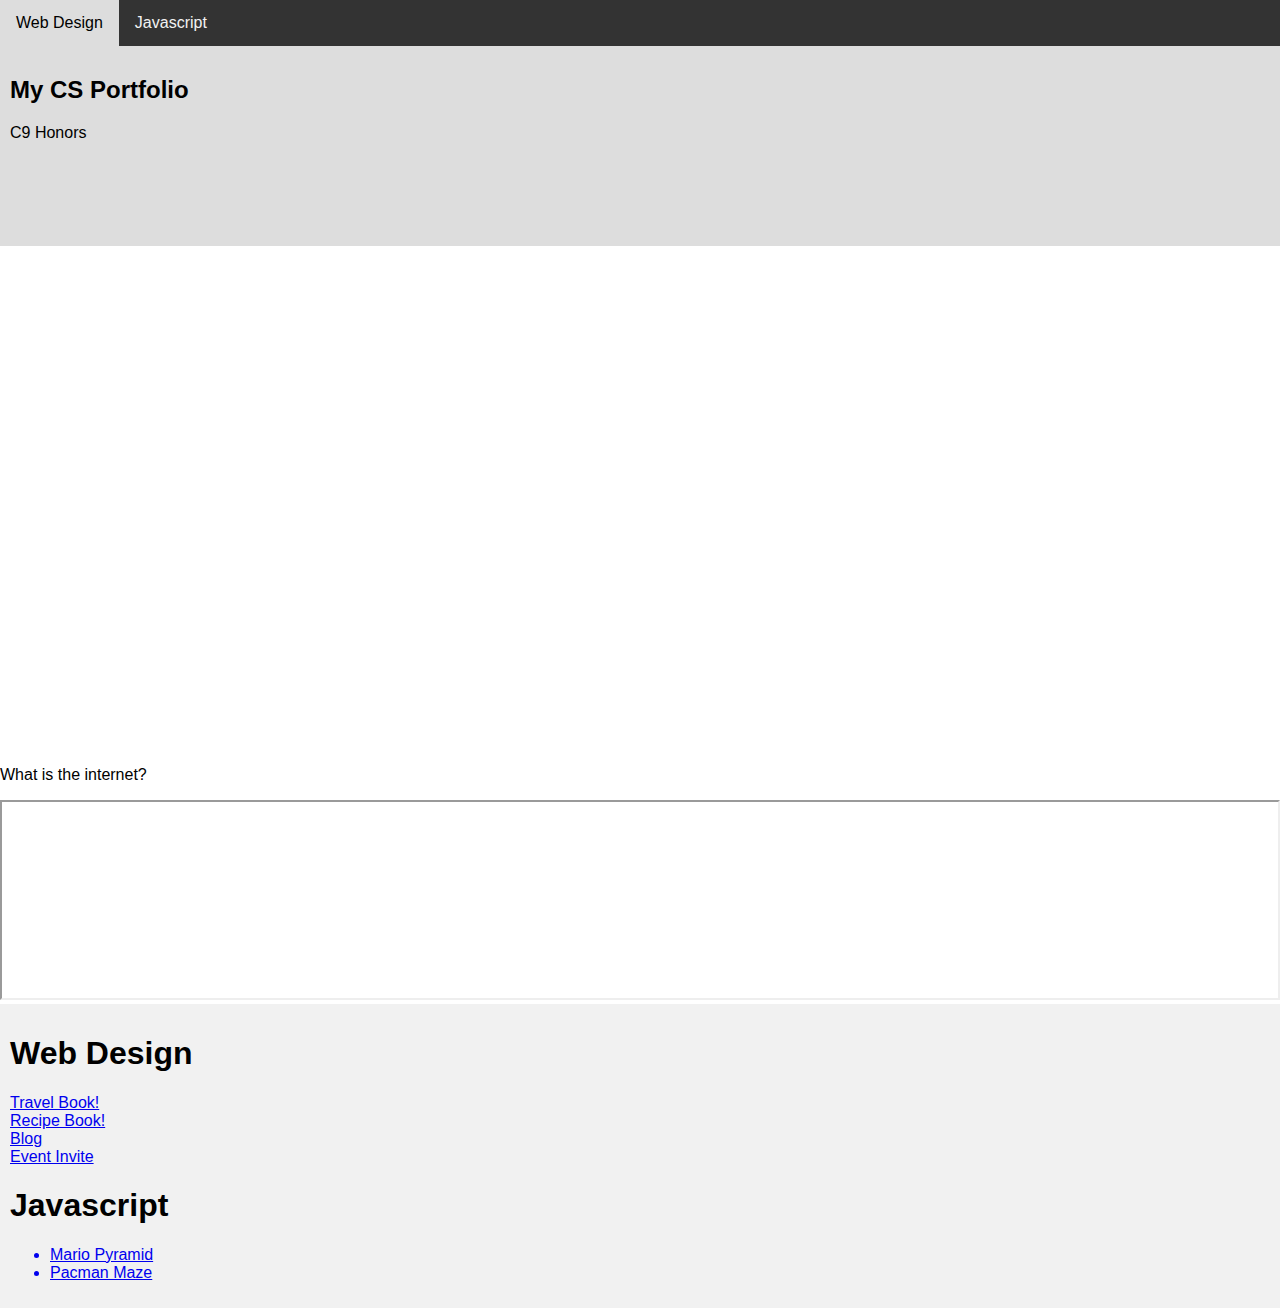
==== index.html @ 67dca35c "Update index.html" ====
<!DOCTYPE html>
<html>
  <head>
    <meta charset="utf-8">
    <meta name="viewport" content="width=device-width">
    <title>repl.it</title>
    <link href="style.css" rel="stylesheet" type="text/css" />
  </head>
  <body>
    <div class="topnav">
  <a href="#webdesign">Web Design</a>
  <a href="#javascript">Javascript</a>
  <a href="#"></a>
</div>

<div class="content">
  <h2>My CS Portfolio</h2>

  <p>
  C9 Honors
  </p>
</div>
<iframe src='https://cdn.knightlab.com/libs/timeline3/latest/embed/index.html?source=1jo8nqqQ0VKf8myssYtfJbTAF80yngxfiJtlL31CQAeU&font=Default&lang=en&initial_zoom=2&height=650' width='75%' height='500' webkitallowfullscreen mozallowfullscreen allowfullscreen frameborder='0'></iframe>
<br>
<p> What is the internet?
  </p>
<div> <iframe src="https://docs.google.com/document/d/e/2PACX-1vQ2sVOAlDCwhGMH06dfYENCIi66FFxV7EV4T9TyIyiMbVE8srBbjEP8rDsYg2pl34FU-h0Dz_BW45Nl/pub?embedded=true" width="100%" height="200"></iframe> </div>
<div class="footer">
  <h1>
    Web Design
    </h1
<ul id="webdesign">
<a href="travel.html" target="_blank"> <li> Travel Book! </li> </a>
 <a href="recipe.html" target="_blank"> <li> Recipe Book! </li> </a>
<a href="blog.html" target="_blank"> <li> Blog </li> </a>
<a href="event.html" target="_blank"> <li> Event Invite </li> </a>
  </ul>
  <h1>Javascript</h1>
  <ul id="javascript">
    <a href="pyramid.html" target="_blank"> <li> Mario Pyramid </li> </a>
    <a href="maze.html" target="_blank"> <li> Pacman Maze </li> </a>
</div>
  </body>
</html>
---- style.css ----
* {
  box-sizing: border-box;
  font-family: Arial, Helvetica, sans-serif;
}

body {
  margin: 0;
  font-family: Arial, Helvetica, sans-serif;
}

/* Style the top navigation bar */
.topnav {
  overflow: hidden;
  background-color: #333;
}

/* Style the topnav links */
.topnav a {
  float: left;
  display: block;
  color: #f2f2f2;
  text-align: center;
  padding: 14px 16px;
  text-decoration: none;
}

/* Change color on hover */
.topnav a:hover {
  background-color: #ddd;
  color: black;
}

/* Style the content */
.content {
  background-color: #ddd;
  padding: 10px;
  height: 200px; /* Should be removed. Only for demonstration */
}

/* Style the footer */
.footer {
  background-color: #f1f1f1;
  padding: 10px;
}

#title {

}

#introduction {
  font-family: Arial
}
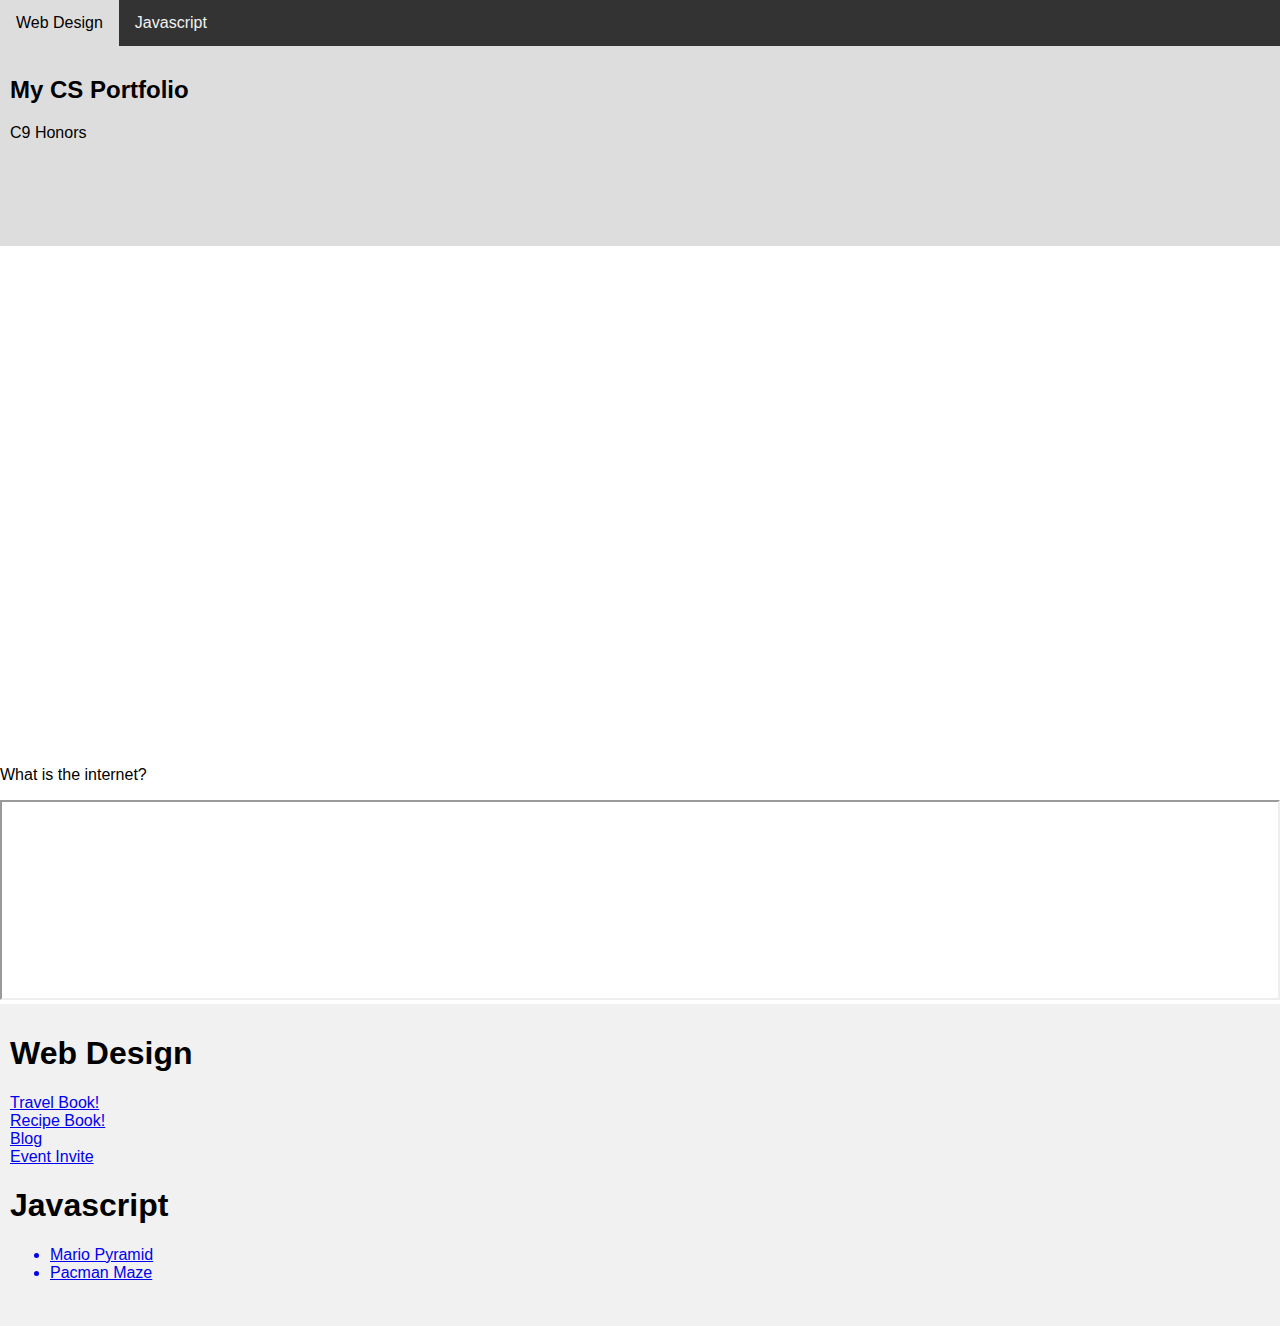
==== commit fe8d7e42: "Update index.html" ====
--- a/index.html
+++ b/index.html
@@ -39,6 +39,8 @@
   <ul id="javascript">
     <a href="pyramid.html" target="_blank"> <li> Mario Pyramid </li> </a>
     <a href="maze.html" target="_blank"> <li> Pacman Maze </li> </a>
+    <br>
+  </ul>
 </div>
   </body>
 </html>
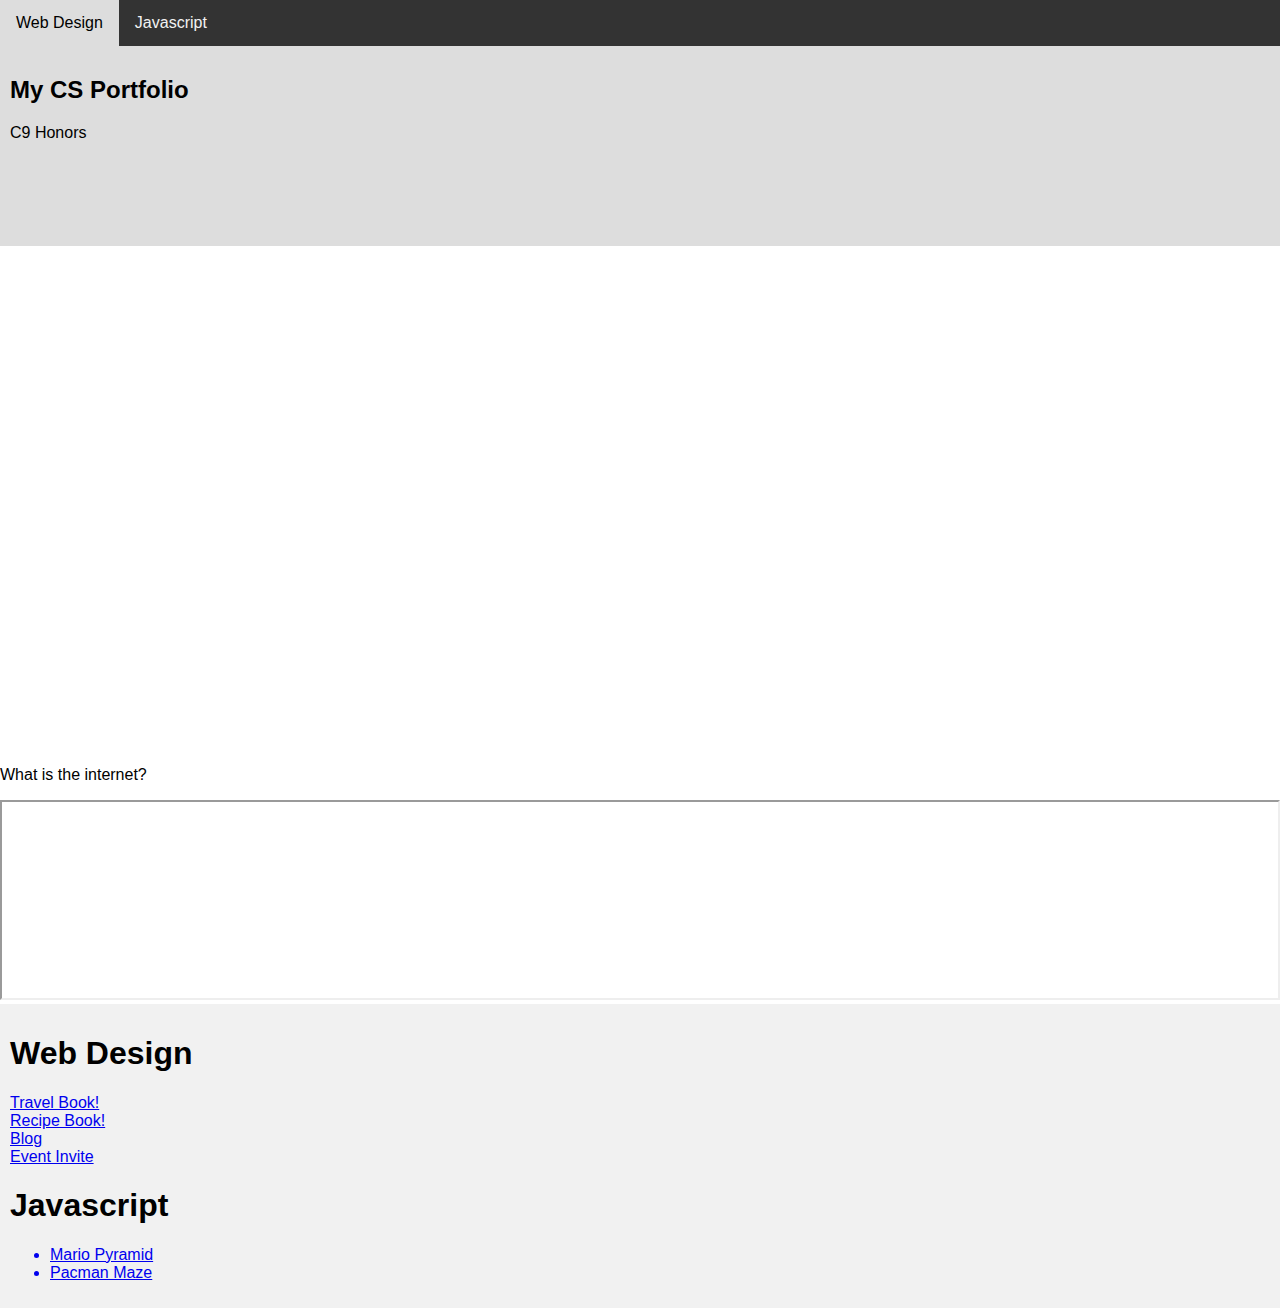
==== commit 60bc999e: "Update index.html" ====
--- a/index.html
+++ b/index.html
@@ -39,7 +39,6 @@
   <ul id="javascript">
     <a href="pyramid.html" target="_blank"> <li> Mario Pyramid </li> </a>
     <a href="maze.html" target="_blank"> <li> Pacman Maze </li> </a>
-    <br>
   </ul>
 </div>
   </body>
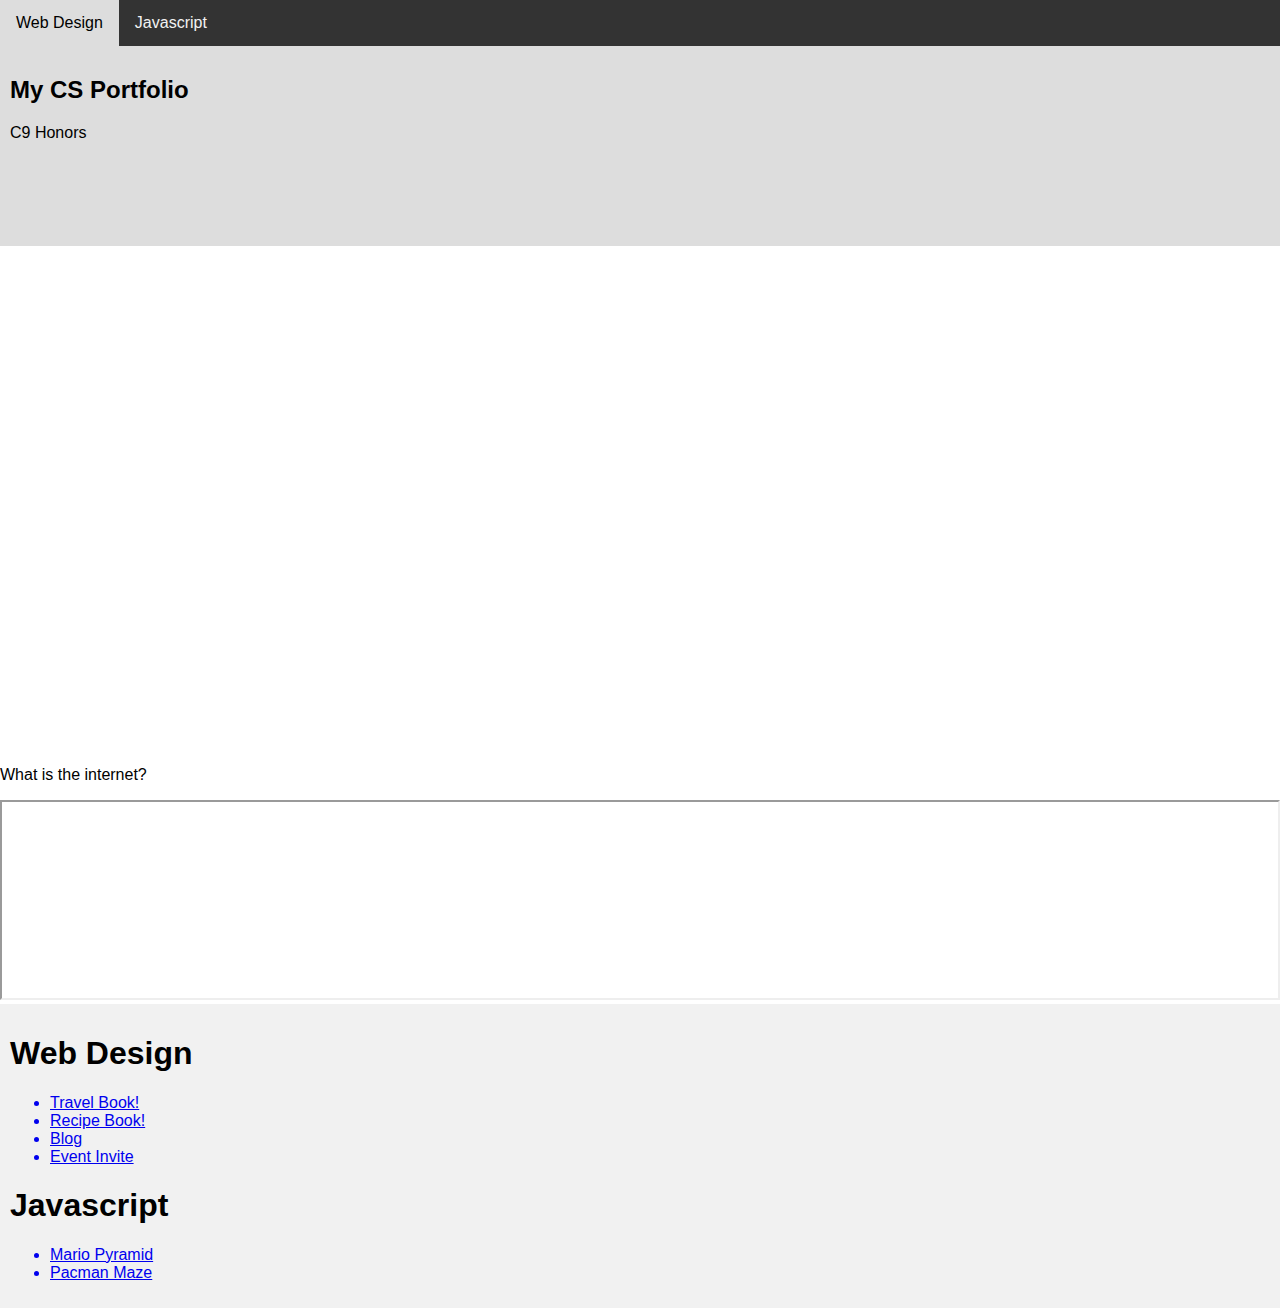
==== commit 596b0115: "Update index.html" ====
--- a/index.html
+++ b/index.html
@@ -28,7 +28,7 @@
 <div class="footer">
   <h1>
     Web Design
-    </h1
+  </h1>
 <ul id="webdesign">
 <a href="travel.html" target="_blank"> <li> Travel Book! </li> </a>
  <a href="recipe.html" target="_blank"> <li> Recipe Book! </li> </a>
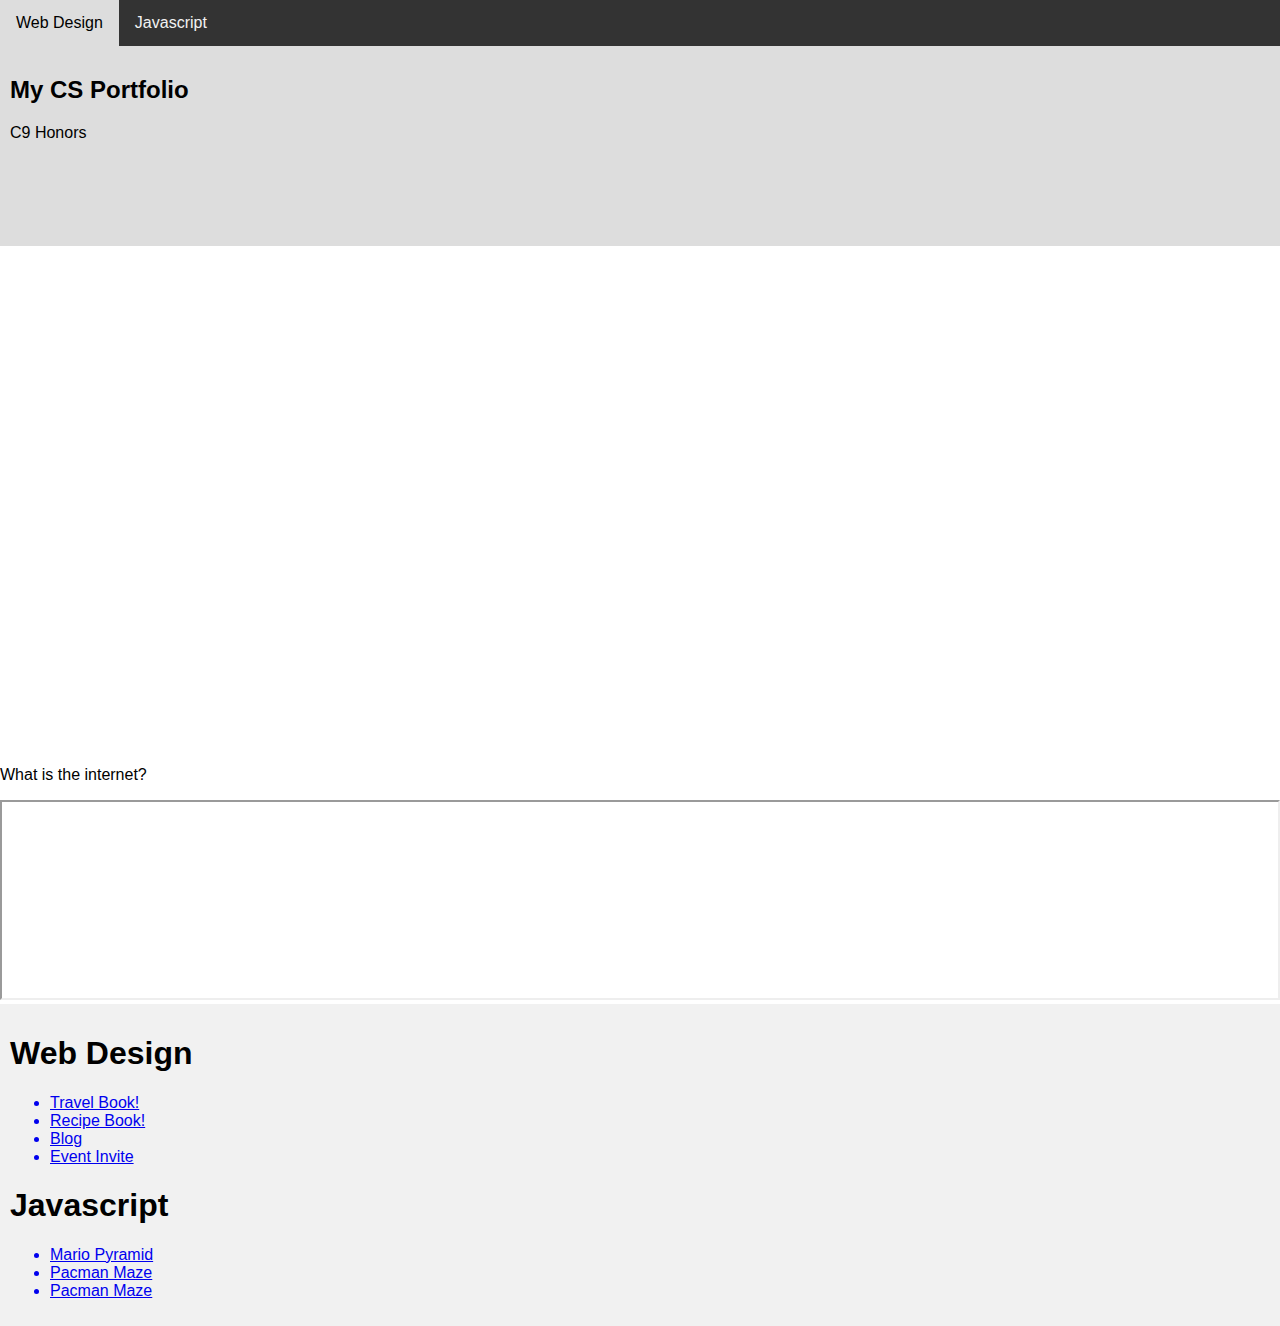
==== commit c5fa51af: "Update index.html" ====
--- a/index.html
+++ b/index.html
@@ -39,6 +39,7 @@
   <ul id="javascript">
     <a href="pyramid.html" target="_blank"> <li> Mario Pyramid </li> </a>
     <a href="maze.html" target="_blank"> <li> Pacman Maze </li> </a>
+    <a href="maze.html" target="_blank"> <li> Pacman Maze </li> </a>
   </ul>
 </div>
   </body>
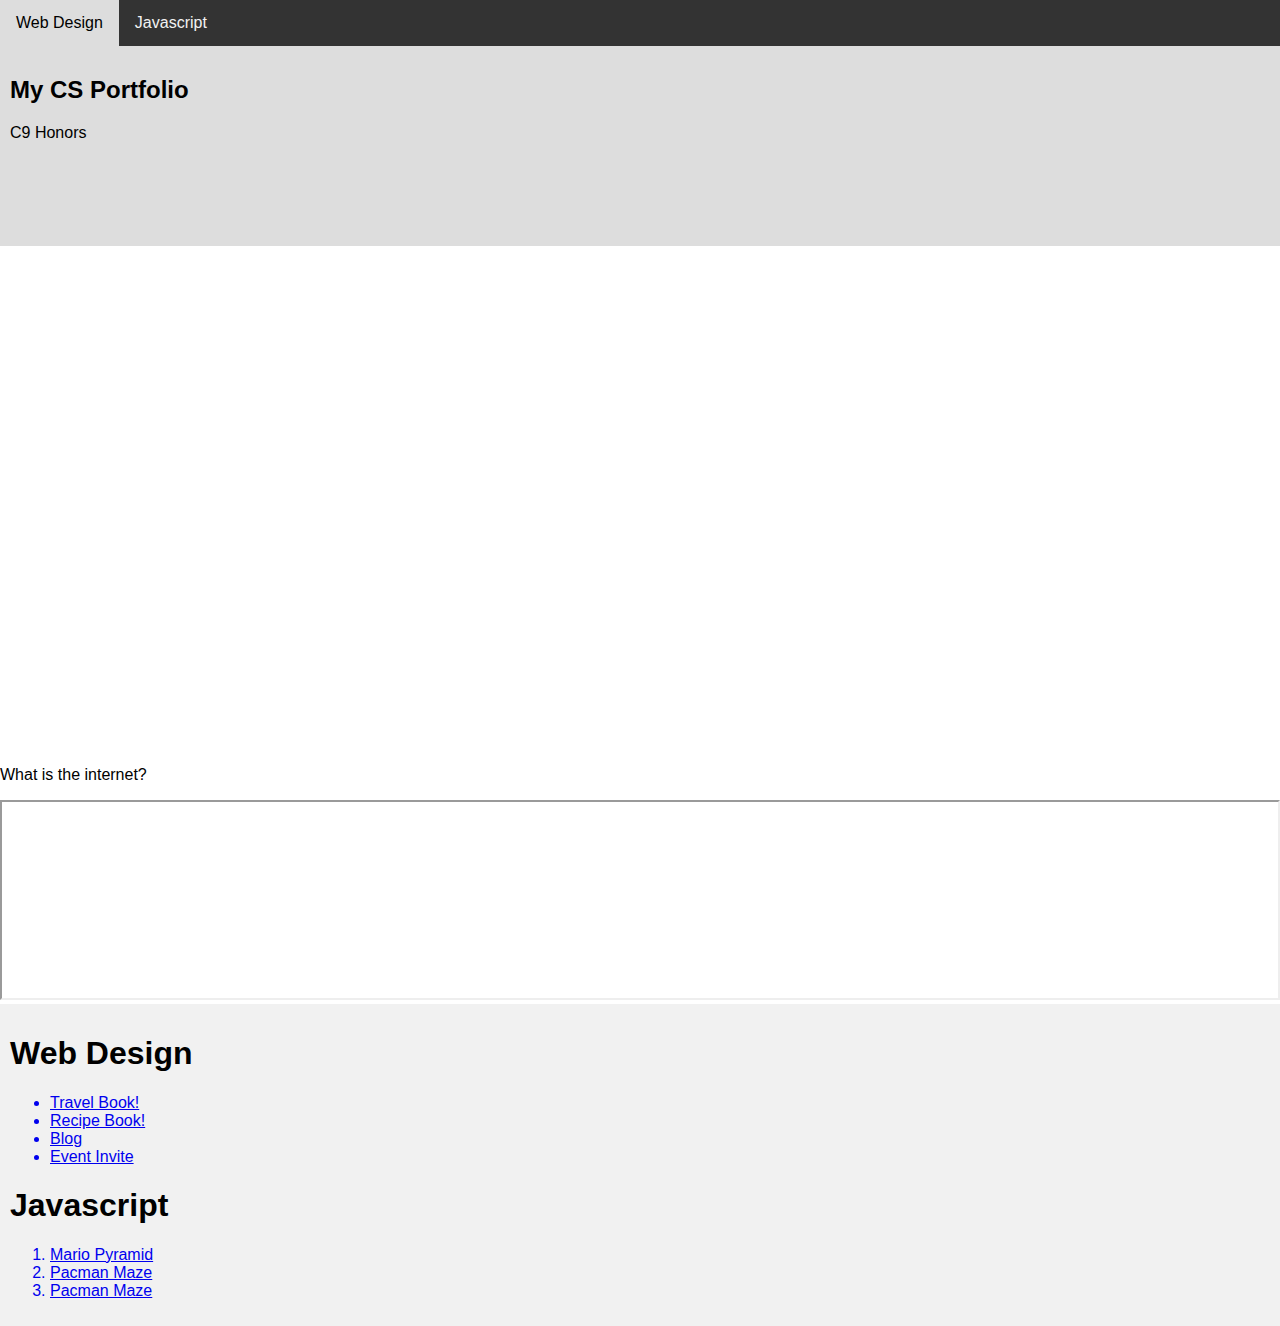
==== commit 657fb9a8: "Update index.html" ====
--- a/index.html
+++ b/index.html
@@ -36,11 +36,11 @@
 <a href="event.html" target="_blank"> <li> Event Invite </li> </a>
   </ul>
   <h1>Javascript</h1>
-  <ul id="javascript">
+  <ol id="javascript">
     <a href="pyramid.html" target="_blank"> <li> Mario Pyramid </li> </a>
     <a href="maze.html" target="_blank"> <li> Pacman Maze </li> </a>
     <a href="maze.html" target="_blank"> <li> Pacman Maze </li> </a>
-  </ul>
+  </ol>
 </div>
   </body>
 </html>
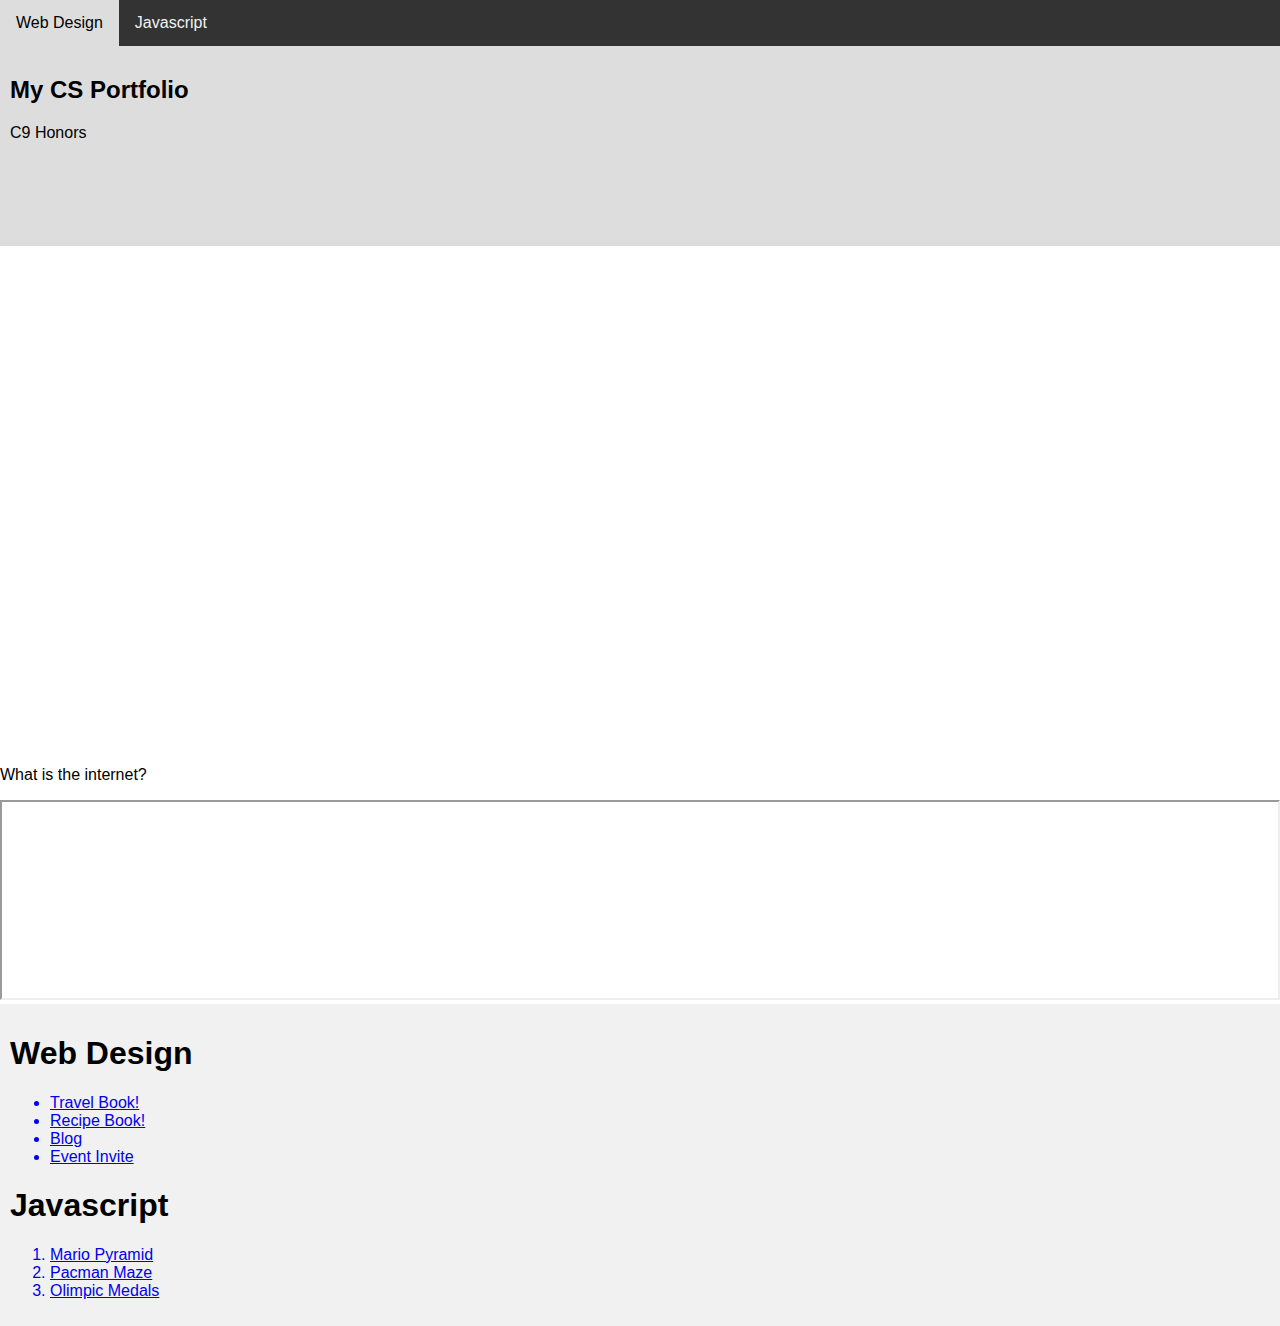
==== commit 86b94bc1: "Update index.html" ====
--- a/index.html
+++ b/index.html
@@ -39,7 +39,7 @@
   <ol id="javascript">
     <a href="pyramid.html" target="_blank"> <li> Mario Pyramid </li> </a>
     <a href="maze.html" target="_blank"> <li> Pacman Maze </li> </a>
-    <a href="maze.html" target="_blank"> <li> Pacman Maze </li> </a>
+    <a href="medals.html" target="_blank"> <li> Olimpic Medals </li> </a>
   </ol>
 </div>
   </body>
